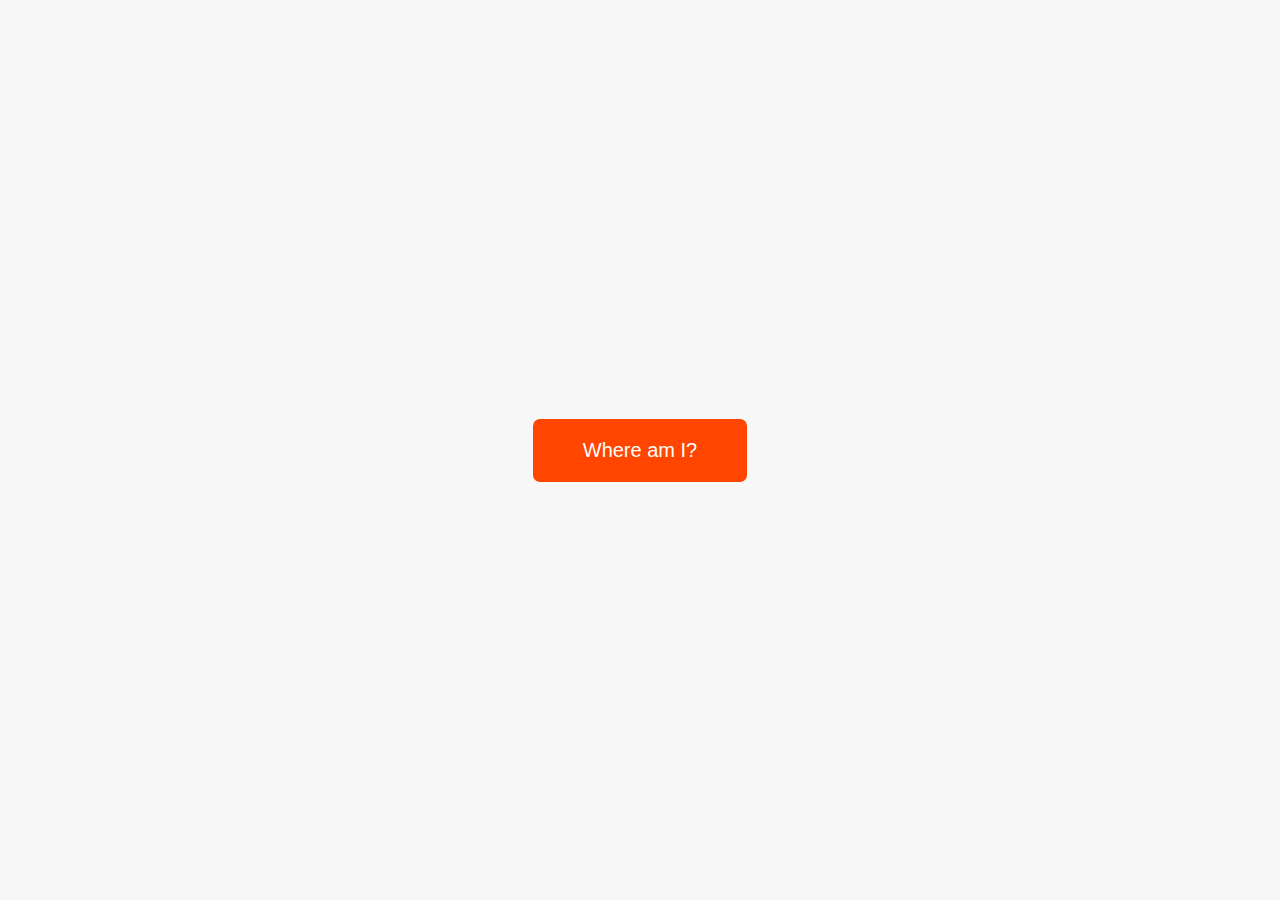
==== asynchronous/index.html @ 67360537 "Add asynchronous folder." ====
<!DOCTYPE html>
<html lang="en">
  <head>
    <meta charset="UTF-8" />
    <meta name="viewport" content="width=device-width, initial-scale=1.0" />
    <meta http-equiv="X-UA-Compatible" content="ie=edge" />
    <link rel="stylesheet" href="style.css" />
    <script defer src="script.js"></script>
    <title>Asynchronous JavaScript</title>
  </head>
  <body>
    <main class="container">
      <div class="countries">
        
        <!-- <article class="country">
          <img class="country__img" src="" />
          <div class="country__data">
            <h3 class="country__name">COUNTRY</h3>
            <h4 class="country__region">REGION</h4>
            <p class="country__row"><span>👫</span>POP people</p>
            <p class="country__row"><span>🗣️</span>LANG</p>
            <p class="country__row"><span>💰</span>CUR</p>
          </div>
        </article> -->
       
      </div>
      <button class="btn-country">Where am I?</button>
      <div class="images"></div>
    </main>
  </body>
</html>
---- asynchronous/style.css ----
* {
  margin: 0;
  padding: 0;
  box-sizing: inherit;
}

html {
  font-size: 62.5%;
  box-sizing: border-box;
}

body {
  font-family: system-ui;
  color: #555;
  background-color: #f7f7f7;
  min-height: 100vh;

  display: flex;
  align-items: center;
  justify-content: center;
}

.container {
  display: flex;
  flex-flow: column;
  align-items: center;
}

.countries {
  /* margin-bottom: 8rem; */
  display: flex;

  font-size: 2rem;
  opacity: 0;
  transition: opacity 1s;
}

.country {
  background-color: #fff;
  box-shadow: 0 2rem 5rem 1rem rgba(0, 0, 0, 0.1);
  font-size: 1.8rem;
  width: 30rem;
  border-radius: 0.7rem;
  margin: 0 3rem;
  /* overflow: hidden; */
}

.neighbour::before {
  content: 'Neighbour country';
  width: 100%;
  position: absolute;
  top: -4rem;

  text-align: center;
  font-size: 1.8rem;
  font-weight: 600;
  text-transform: uppercase;
  color: #888;
}

.neighbour {
  transform: scale(0.8) translateY(1rem);
  margin-left: 0;
}

.country__img {
  width: 30rem;
  height: 17rem;
  object-fit: cover;
  background-color: #eee;
  border-top-left-radius: 0.7rem;
  border-top-right-radius: 0.7rem;
}

.country__data {
  padding: 2.5rem 3.75rem 3rem 3.75rem;
}

.country__name {
  font-size: 2.7rem;
  margin-bottom: 0.7rem;
}

.country__region {
  font-size: 1.4rem;
  margin-bottom: 2.5rem;
  text-transform: uppercase;
  color: #888;
}

.country__row:not(:last-child) {
  margin-bottom: 1rem;
}

.country__row span {
  display: inline-block;
  margin-right: 2rem;
  font-size: 2.4rem;
}

.btn-country {
  border: none;
  font-size: 2rem;
  padding: 2rem 5rem;
  border-radius: 0.7rem;
  color: white;
  background-color: orangered;
  cursor: pointer;
}

.images {
  display: flex;
}

.images img {
  display: block;
  width: 80rem;
  margin: 4rem;
}

.images img.parallel {
  width: 40rem;
  margin: 2rem;
  border: 3rem solid white;
  box-shadow: 0 2rem 5rem 1rem rgba(0, 0, 0, 0.1);
}
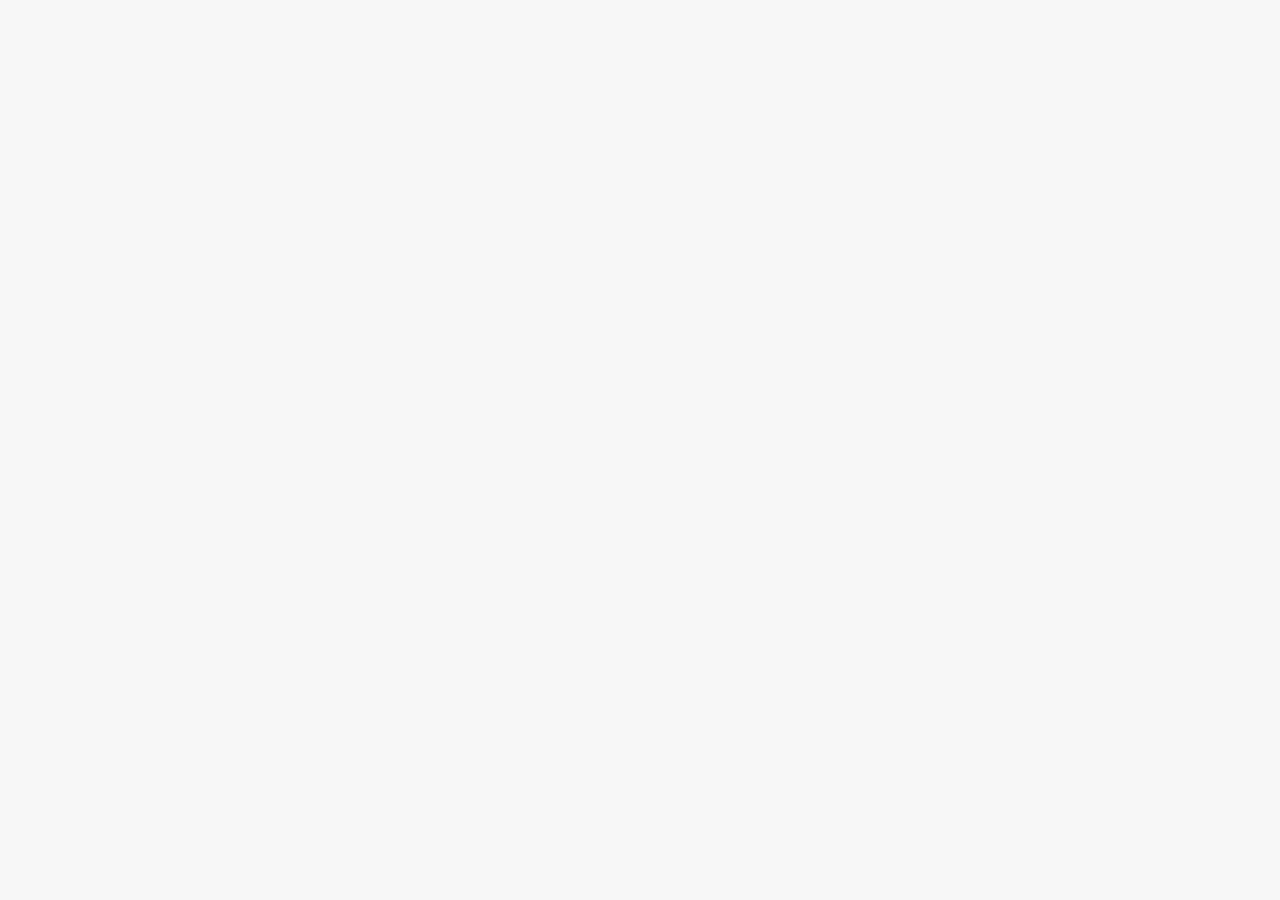
==== commit 6875757a: "Add the complete Asynchronous folder." ====
--- a/asynchronous/index.html
+++ b/asynchronous/index.html
@@ -24,7 +24,7 @@
         </article> -->
        
       </div>
-      <button class="btn-country">Where am I?</button>
+      <!-- <button class="btn-country">Where am I?</button> -->
       <div class="images"></div>
     </main>
   </body>
